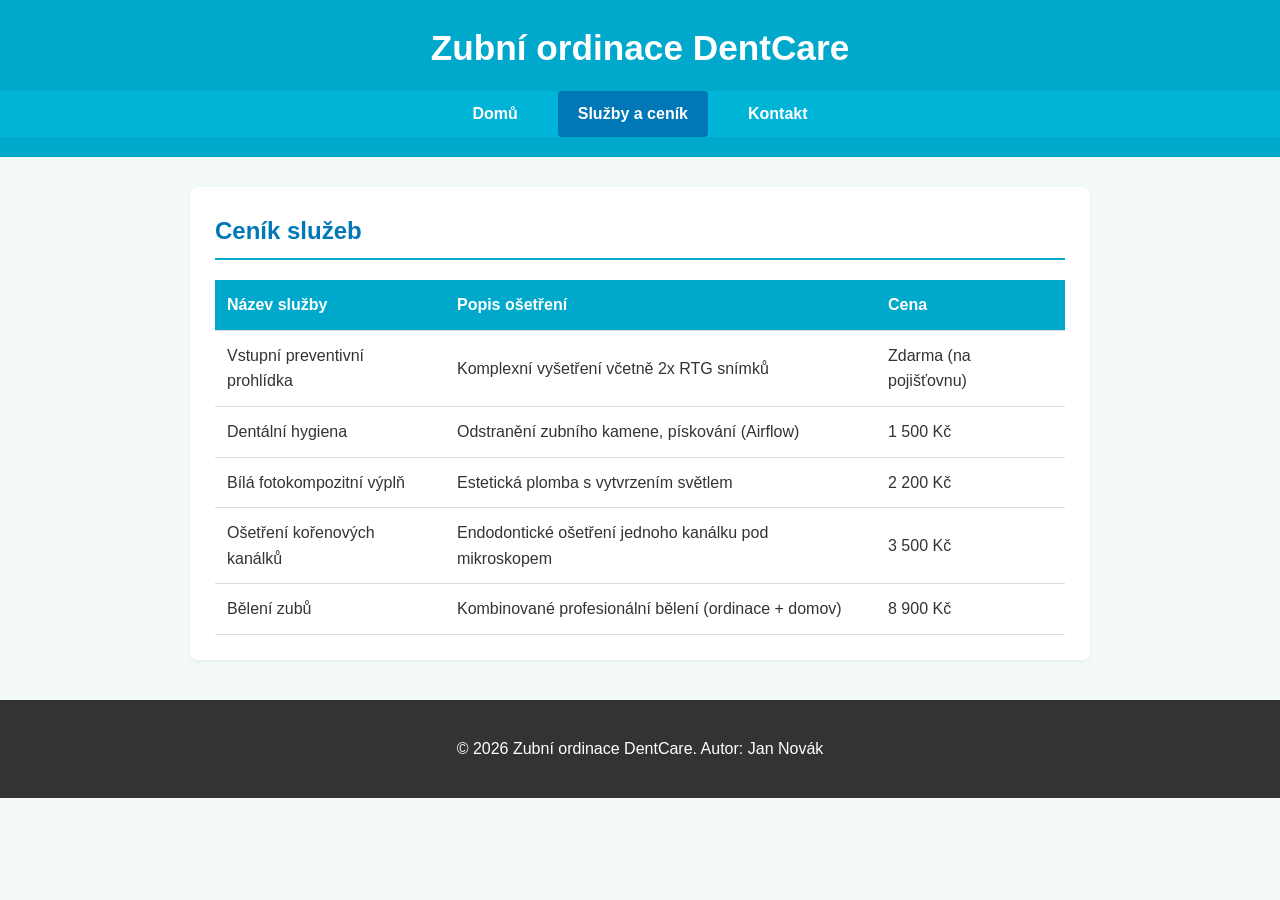
==== services.html @ 492af704 "Dental clinic website" ====
<!DOCTYPE html>
<html lang="cs">
<head>
    <meta charset="UTF-8">
    <meta name="viewport" content="width=device-width, initial-scale=1.0">
    <title>Zubní ordinace DentCare | Služby a ceník</title>
    <link rel="stylesheet" href="style.css">
</head>
<body>

    <header>
        <h1>Zubní ordinace DentCare</h1>
        <nav>
            <ul>
                <li><a href="index.html">Domů</a></li>
                <li><a href="services.html" class="active">Služby a ceník</a></li>
                <li><a href="contact.html">Kontakt</a></li>
            </ul>
        </nav>
    </header>

    <main>
        <section id="cenik">
            <h2>Ceník služeb</h2>
            <table>
                <thead>
                    <tr>
                        <th>Název služby</th>
                        <th>Popis ošetření</th>
                        <th>Cena</th>
                    </tr>
                </thead>
                <tbody>
                    <tr>
                        <td>Vstupní preventivní prohlídka</td>
                        <td>Komplexní vyšetření včetně 2x RTG snímků</td>
                        <td>Zdarma (na pojišťovnu)</td>
                    </tr>
                    <tr>
                        <td>Dentální hygiena</td>
                        <td>Odstranění zubního kamene, pískování (Airflow)</td>
                        <td>1 500 Kč</td>
                    </tr>
                    <tr>
                        <td>Bílá fotokompozitní výplň</td>
                        <td>Estetická plomba s vytvrzením světlem</td>
                        <td>2 200 Kč</td>
                    </tr>
                    <tr>
                        <td>Ošetření kořenových kanálků</td>
                        <td>Endodontické ošetření jednoho kanálku pod mikroskopem</td>
                        <td>3 500 Kč</td>
                    </tr>
                    <tr>
                        <td>Bělení zubů</td>
                        <td>Kombinované profesionální bělení (ordinace + domov)</td>
                        <td>8 900 Kč</td>
                    </tr>
                </tbody>
            </table>
        </section>
    </main>

    <footer>
        <p>&copy; 2026 Zubní ordinace DentCare. Autor: Jan Novák</p>
    </footer>

</body>
</html>
---- style.css ----
body {
    font-family: 'Segoe UI', Tahoma, Geneva, Verdana, sans-serif;
    line-height: 1.6;
    margin: 0;
    padding: 0;
    background-color: #f4f9f9;
    color: #333;
}


header {
    background-color: #00a8cc;
    color: white;
    padding: 20px 0;
    text-align: center;
}

header h1 {
    margin: 0 0 15px 0;
    font-size: 2.2rem;
}

nav ul {
    list-style: none;
    padding: 0;
    margin: 0;
    display: flex;
    justify-content: center;
    background-color: #00b4d8;
}

nav ul li {
    margin: 0 10px;
}

nav ul li a {
    color: white;
    text-decoration: none;
    padding: 10px 20px;
    display: inline-block;
    font-weight: bold;
    transition: background 0.3s;
}

nav ul li a:hover, nav ul li a.active {
    background-color: #0077b6;
    border-radius: 4px;
}

main {
    max-width: 900px;
    margin: 30px auto;
    padding: 0 20px;
}

section {
    background: white;
    padding: 25px;
    margin-bottom: 25px;
    border-radius: 8px;
    box-shadow: 0 2px 5px rgba(0,0,0,0.05);
}

h2 {
    color: #0077b6;
    border-bottom: 2px solid #00a8cc;
    padding-bottom: 8px;
    margin-top: 0;
}

/* Стиль Галереи (Условие ④) */
.galerie-grid {
    display: flex;
    gap: 15px;
    flex-wrap: wrap;
}

.galerie-grid figure {
    margin: 0;
    flex: 1 1 calc(33.333% - 10px);
    background: #f9f9f9;
    border: 1px solid #ddd;
    border-radius: 6px;
    overflow: hidden;
    text-align: center;
}

.galerie-grid img {
    width: 100%;
    height: 200px;
    object-fit: cover;
}

.galerie-grid figcaption {
    padding: 10px;
    font-size: 0.9rem;
    color: #555;
}


table {
    width: 100%;
    border-collapse: collapse;
    margin-top: 15px;
}

table th, table td {
    padding: 12px;
    text-align: left;
    border-bottom: 1px solid #ddd;
}

table th {
    background-color: #00a8cc;
    color: white;
}

table tr:hover {
    background-color: #f1f5f9;
}

/* Стили Списков и Форм (Условие ⑤ + Бонус) */
ul {
    padding-left: 20px;
}

form {
    display: flex;
    flex-direction: column;
}

label {
    margin-top: 10px;
    font-weight: bold;
}

input, textarea {
    padding: 10px;
    margin-top: 5px;
    border: 1px solid #ccc;
    border-radius: 4px;
    font-size: 1rem;
}

button {
    margin-top: 15px;
    padding: 12px;
    background-color: #0077b6;
    color: white;
    border: none;
    border-radius: 4px;
    font-size: 1rem;
    font-weight: bold;
    cursor: pointer;
    transition: background 0.2s;
}

button:hover {
    background-color: #005f87;
}

.map-container {
    border-radius: 6px;
    overflow: hidden;
}


footer {
    text-align: center;
    padding: 20px 0;
    background-color: #333;
    color: white;
    margin-top: 40px;
}
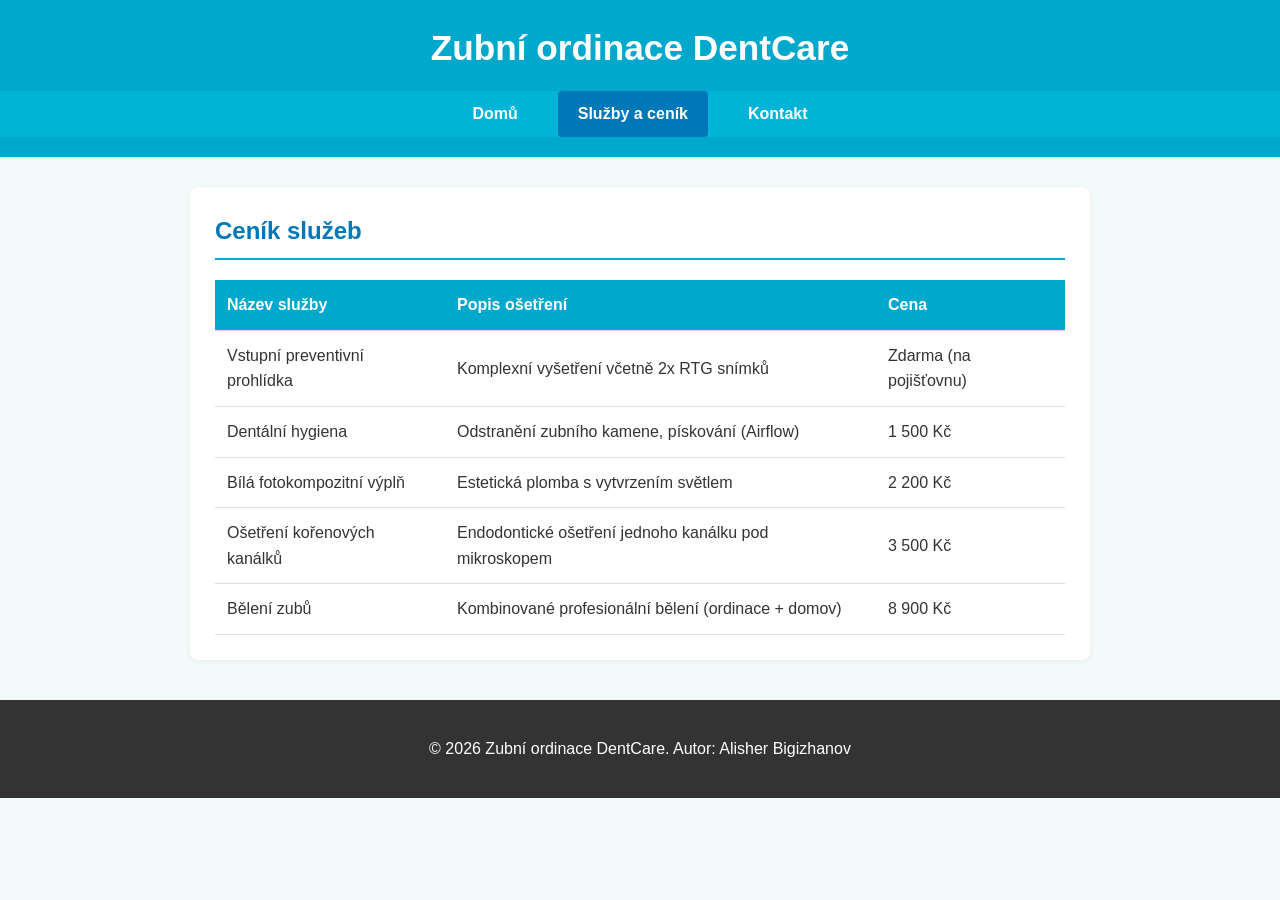
==== commit a00fed4f: "Update website" ====
--- a/services.html
+++ b/services.html
@@ -62,7 +62,7 @@
     </main>
 
     <footer>
-        <p>&copy; 2026 Zubní ordinace DentCare. Autor: Jan Novák</p>
+        <p>&copy; 2026 Zubní ordinace DentCare. Autor: Alisher Bigizhanov</p>
     </footer>
 
 </body>
